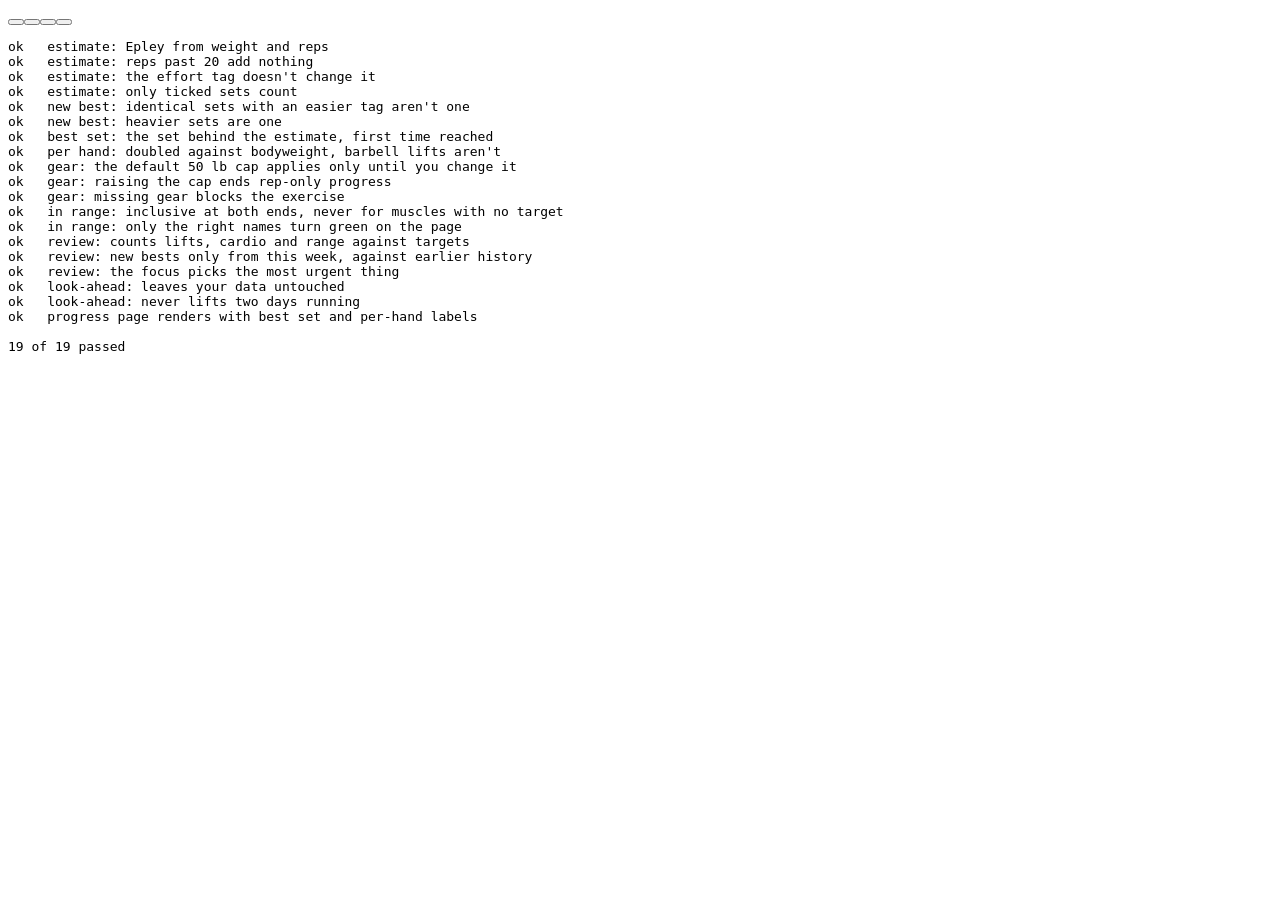
==== tests/index.html @ 25e7f5dc "Honest strength estimate, week in review, green in-range muscles, browser tests The estimate no long" ====
<!doctype html>
<meta charset="utf-8">
<title>Iron Ledger tests</title>
<button id="open-settings"></button><button id="tab-today"></button><button id="tab-progress"></button><button id="tab-plan"></button>
<div id="banner"></div><main id="view"></main><div id="sheet"></div><div id="help"></div><div id="toast" hidden></div>
<script src="../src/store.js"></script>
<script src="../src/app.js"></script>
<script src="../src/setup.js"></script>
<script src="tests.js"></script>
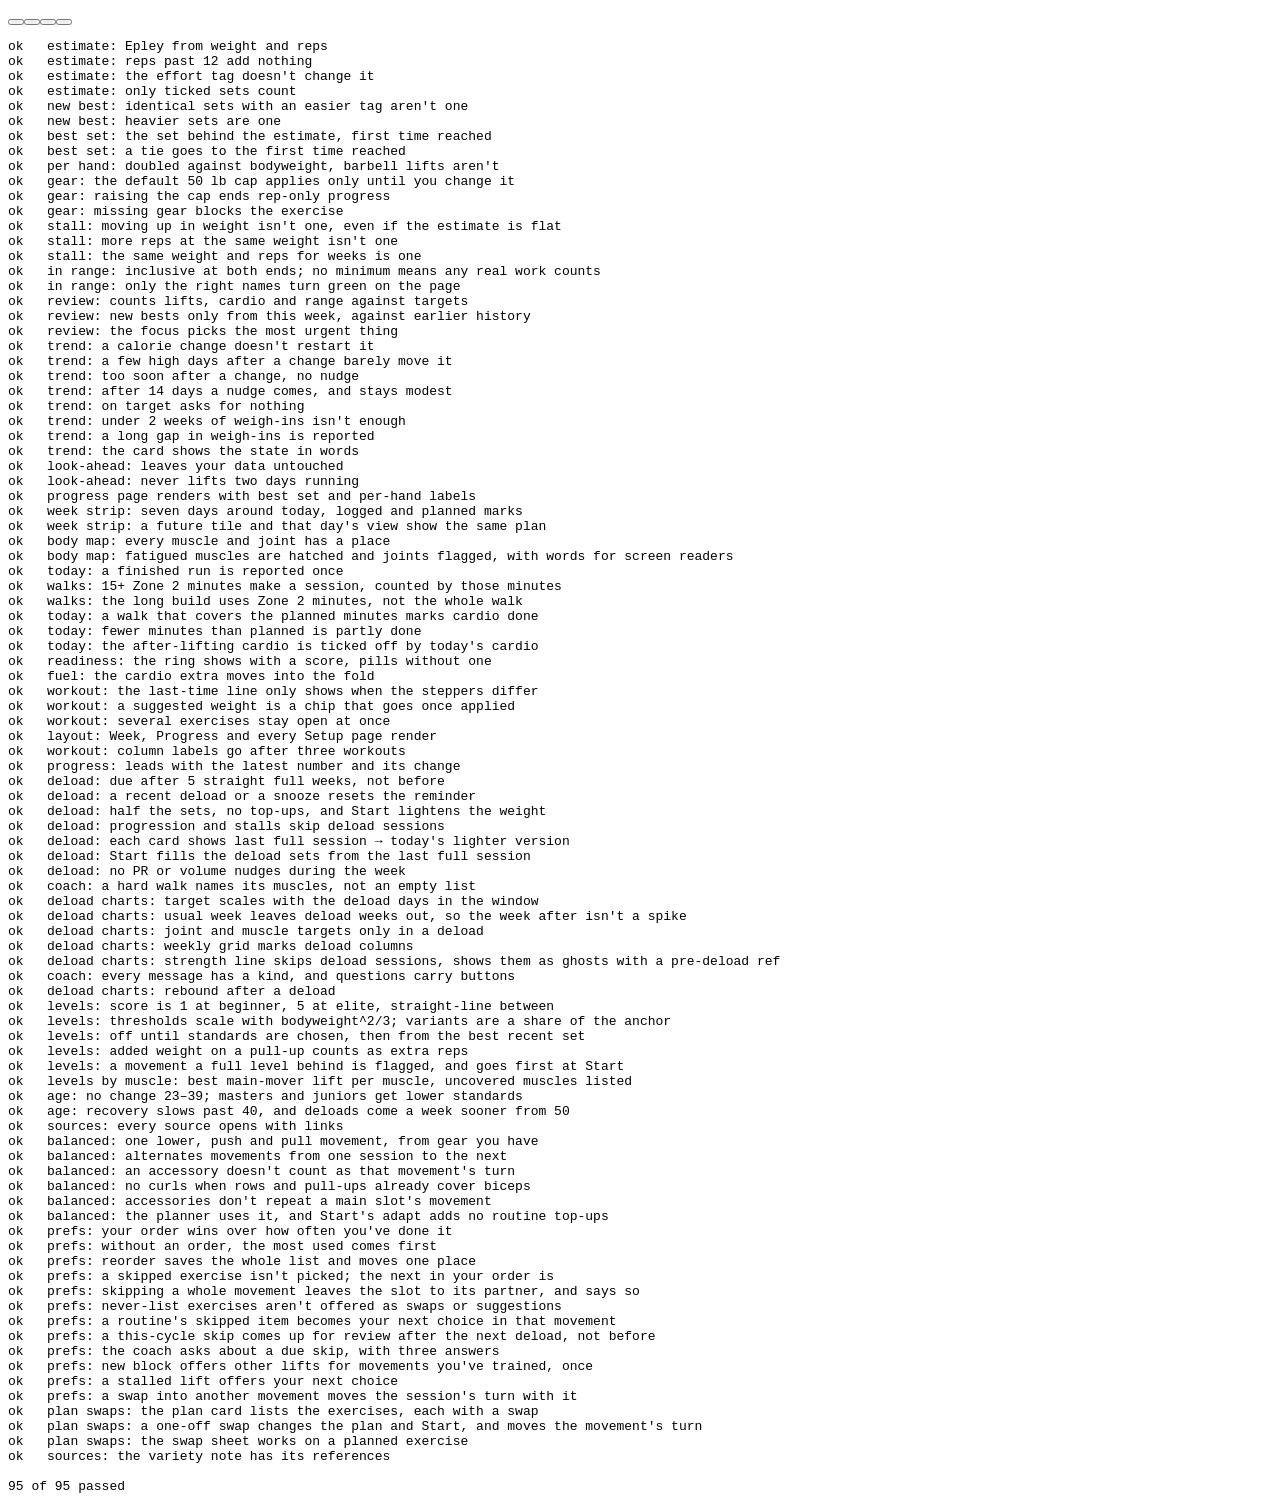
==== commit d8ea3e65: "Merge layout-recut" ====
--- a/tests/index.html
+++ b/tests/index.html
@@ -1,7 +1,7 @@
 <!doctype html>
 <meta charset="utf-8">
 <title>Iron Ledger tests</title>
-<button id="open-settings"></button><button id="tab-today"></button><button id="tab-progress"></button><button id="tab-plan"></button>
+<button id="open-settings"></button><button id="tab-today"></button><button id="tab-progress"></button><button id="tab-week"></button>
 <div id="banner"></div><main id="view"></main><div id="sheet"></div><div id="help"></div><div id="toast" hidden></div>
 <script src="../src/store.js"></script>
 <script src="../src/app.js"></script>
